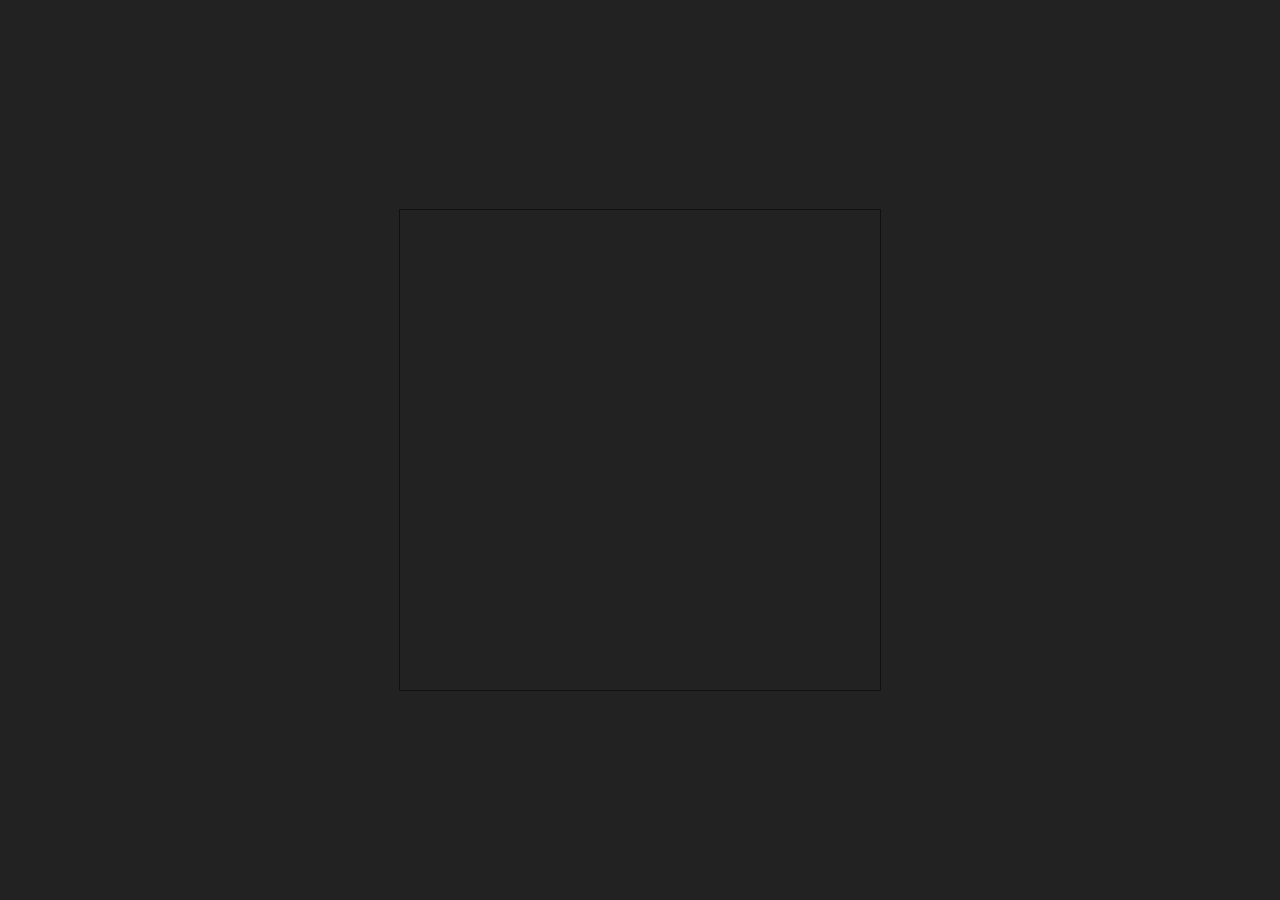
==== snake/index.html @ 63c6a43e "." ====
<!DOCTYPE html>
<html lang="en">
<head>
    <meta charset="UTF-8">
    <meta name="viewport" content="width=device-width, initial-scale=1.0">
    <title>Snake Game</title>
    <link rel="stylesheet" href="styles.css">
</head>
<body>
    <canvas id="snakeGame" width="480" height="480"></canvas>
    <script src="script.js"></script>
</body>
</html>
---- snake/styles.css ----
body {
    display: flex;
    justify-content: center;
    align-items: center;
    height: 100vh;
    margin: 0;
    background-color: #222;
}

canvas {
    border: 1px solid #111;
}
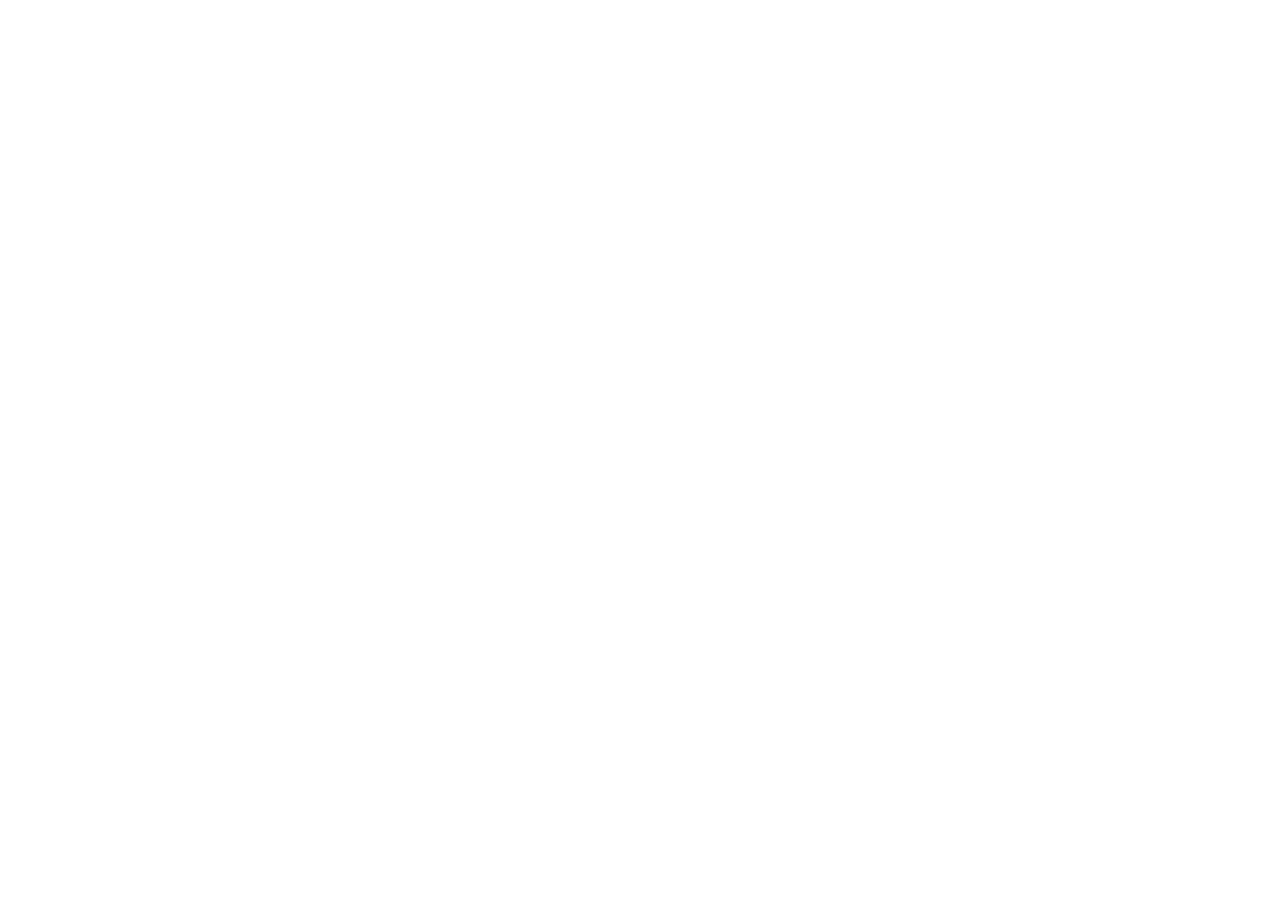
==== commit 9dbc91ed: "Update index.html" ====
--- a/snake/index.html
+++ b/snake/index.html
@@ -1,13 +1,13 @@
 <!DOCTYPE html>
 <html lang="en">
 <head>
-    <meta charset="UTF-8">
-    <meta name="viewport" content="width=device-width, initial-scale=1.0">
-    <title>Snake Game</title>
-    <link rel="stylesheet" href="styles.css">
+  <meta charset="UTF-8">
+  <meta name="viewport" content="width=device-width, initial-scale=1.0">
+  <link rel="stylesheet" href="style.css">
+  <title>Snake Game</title>
 </head>
 <body>
-    <canvas id="snakeGame" width="480" height="480"></canvas>
-    <script src="script.js"></script>
+  <div id="game-board"></div>
+  <script src="script.js"></script>
 </body>
 </html>
